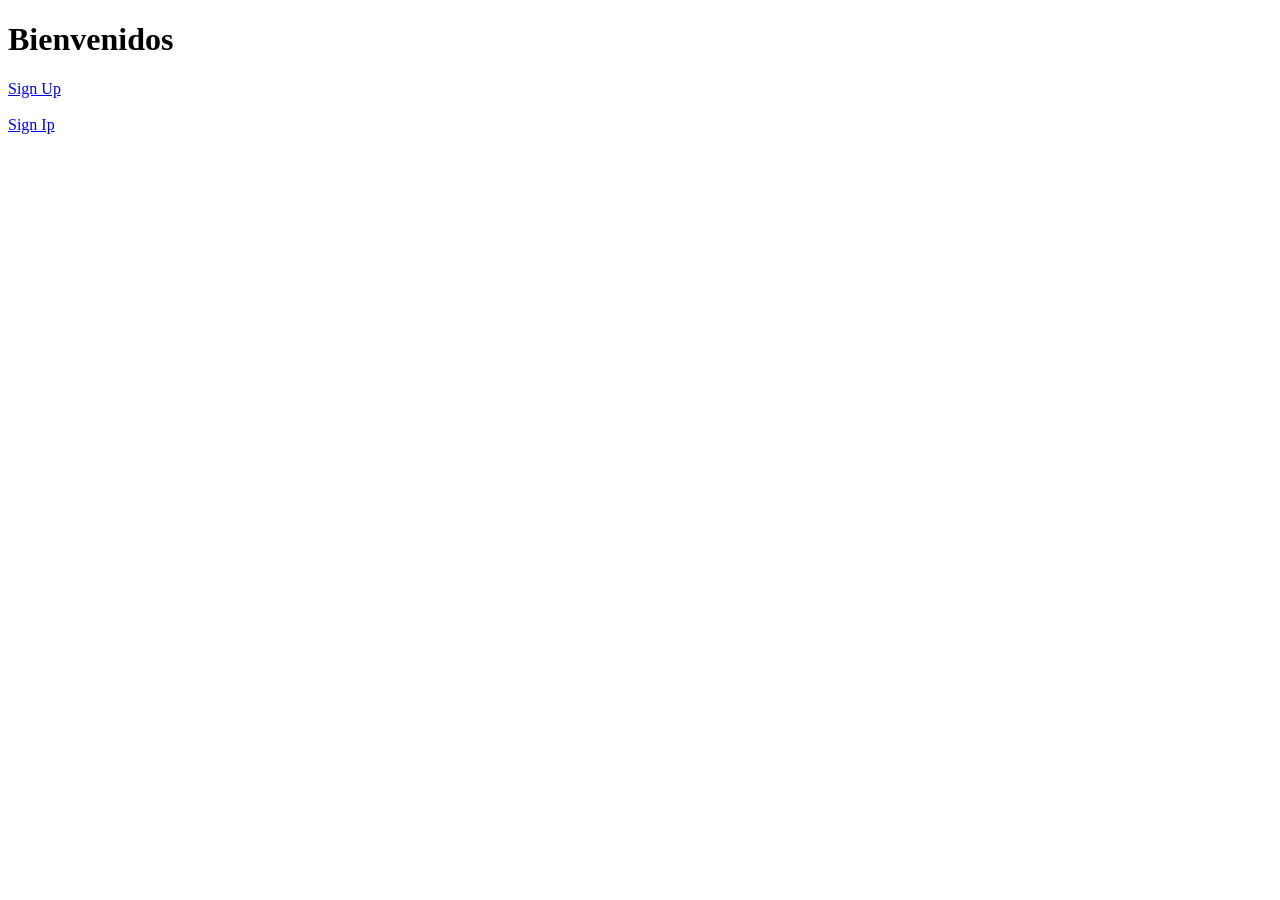
==== index.html @ 935681c8 "Proyecto Pets" ====
<!DOCTYPE html>
<html lang="en">
<head>
    <meta charset="UTF-8">
    <meta http-equiv="X-UA-Compatible" content="IE=edge">
    <meta name="viewport" content="width=device-width, initial-scale=1.0">
    <title>Pagina Principal</title>
    <link rel="stylesheet" href="../pets/front/styles/index.css">
</head>
<body>
    <header>
        <h1 class="titulo">Bienvenidos</h1>
    </header>
    
    <div class="principal">
        <!--Dar espacios &nbsp;-->
        <a href="http://127.0.0.1/pets/front/src/create_user.html">Sign Up</a><br><br>
        <a href="http://127.0.0.1/pets/front/src/login.html">Sign Ip</a>
    
    </div>
</body>
</html>
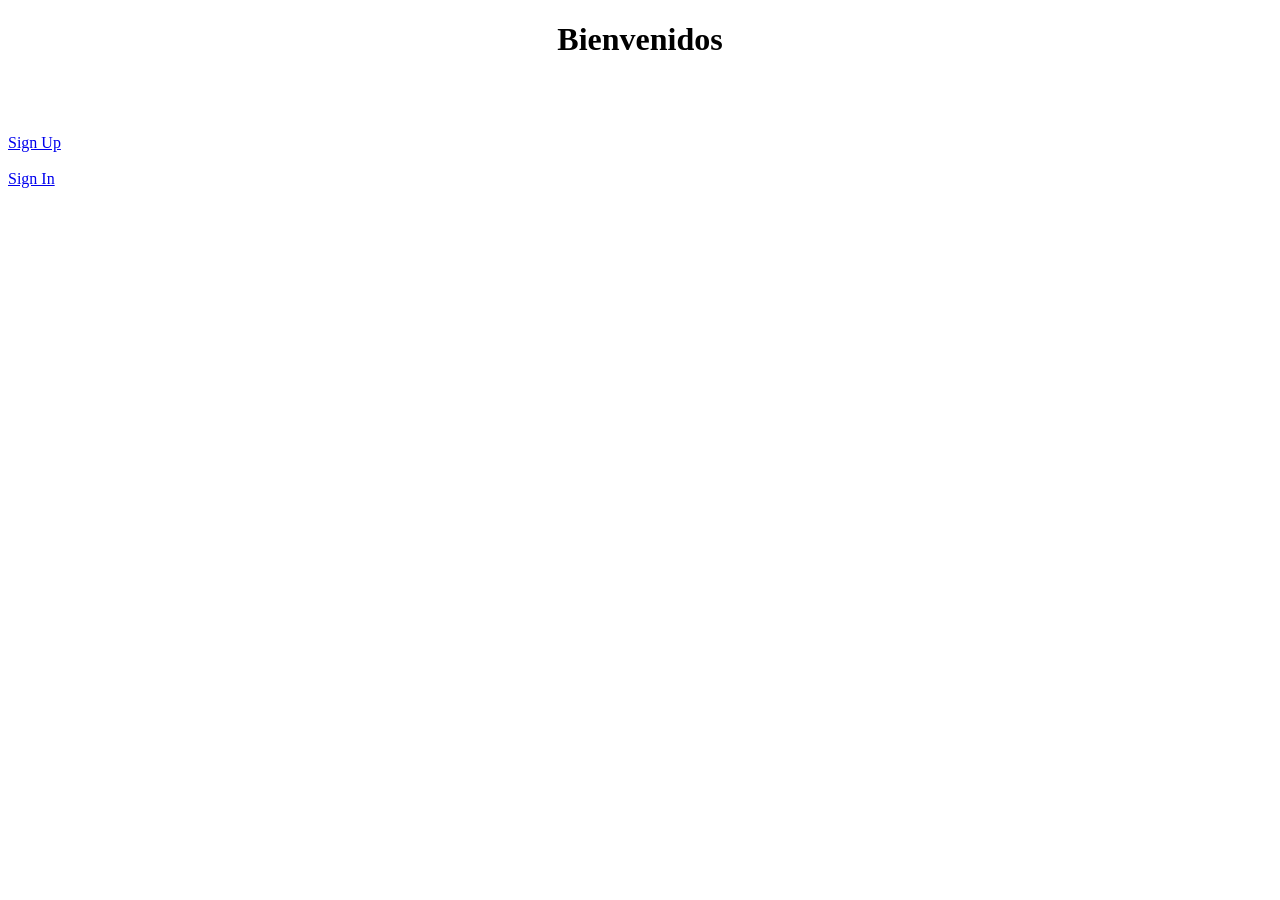
==== commit 02070d63: "pets" ====
--- a/index.html
+++ b/index.html
@@ -3,19 +3,22 @@
 <head>
     <meta charset="UTF-8">
     <meta http-equiv="X-UA-Compatible" content="IE=edge">
+    <link rel="icon" type="image/png" href="../icono/mascotas.png" />
     <meta name="viewport" content="width=device-width, initial-scale=1.0">
     <title>Pagina Principal</title>
     <link rel="stylesheet" href="../pets/front/styles/index.css">
 </head>
 <body>
+    <center>
     <header>
-        <h1 class="titulo">Bienvenidos</h1>
+        <h1 class="titulo">Bienvenidos</h1><br><br><br>
     </header>
+</center>
     
     <div class="principal">
         <!--Dar espacios &nbsp;-->
         <a href="http://127.0.0.1/pets/front/src/create_user.html">Sign Up</a><br><br>
-        <a href="http://127.0.0.1/pets/front/src/login.html">Sign Ip</a>
+        <a href="http://127.0.0.1/pets/front/src/login.html">Sign In</a>
     
     </div>
 </body>
